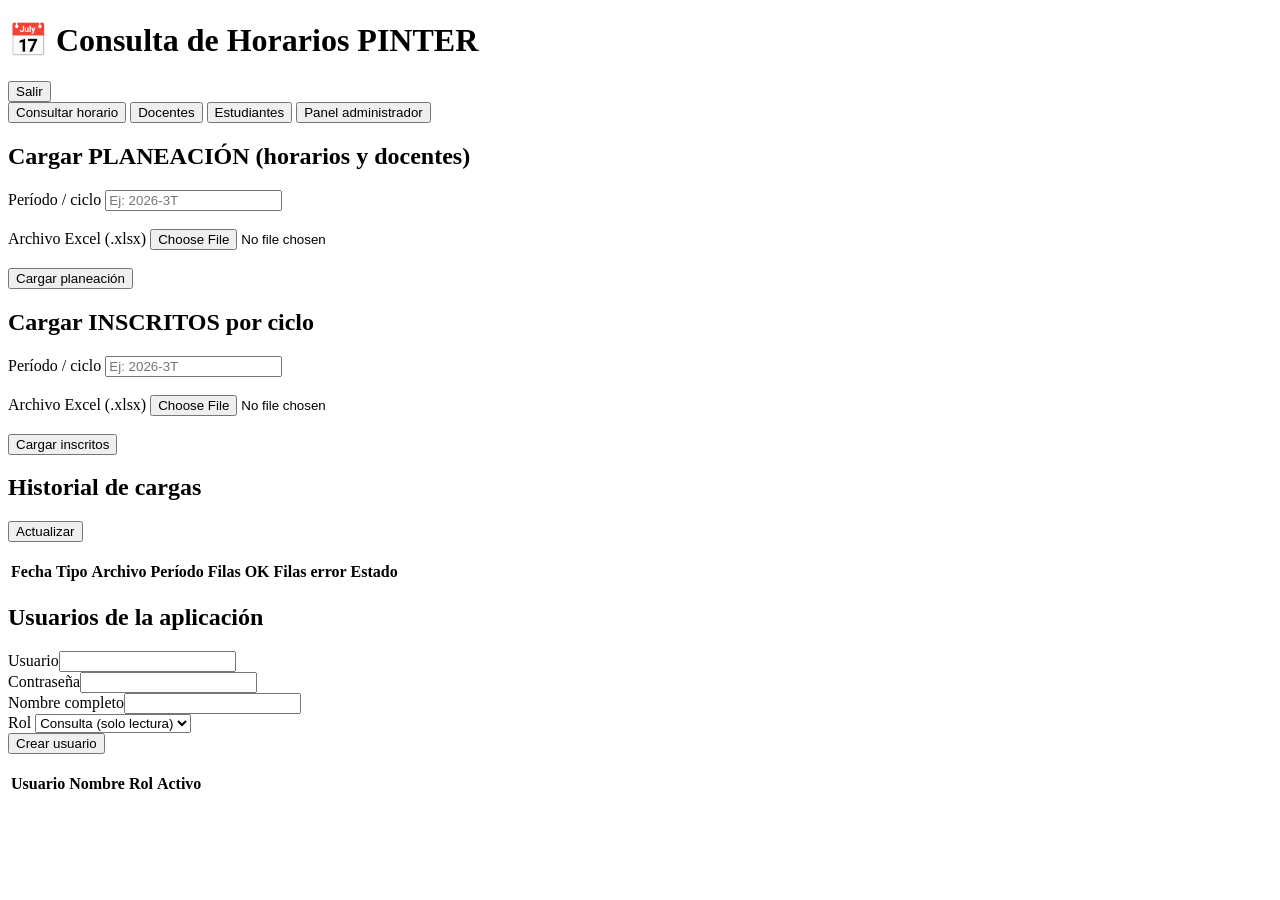
==== frontend/admin.html @ 89ebb92a "Add files via upload" ====
<!DOCTYPE html>
<html lang="es">
<head>
<meta charset="UTF-8">
<meta name="viewport" content="width=device-width, initial-scale=1.0">
<title>Panel administrador · Consulta de Horarios PINTER</title>
<link rel="stylesheet" href="/css/style.css">
</head>
<body>
  <div class="topbar">
    <h1>📅 Consulta de Horarios PINTER</h1>
    <div class="usuario-info">
      <span id="nombreUsuario"></span>
      <span class="badge-rol" id="badgeRol"></span>
      <button class="secundario" onclick="cerrarSesion()">Salir</button>
    </div>
  </div>

  <nav class="tabs">
    <button onclick="location.href='/consulta.html'">Consultar horario</button>
    <button onclick="location.href='/docentes.html'">Docentes</button>
    <button onclick="location.href='/estudiantes.html'">Estudiantes</button>
    <button class="activo">Panel administrador</button>
  </nav>

  <main id="contenidoAdmin">
    <div class="grid-2">
      <div class="card">
        <h2>Cargar PLANEACIÓN (horarios y docentes)</h2>
        <div id="msgPlaneacion" class="mensaje-ok"></div>
        <form id="formPlaneacion">
          <label for="periodoPlaneacion">Período / ciclo</label>
          <input type="text" id="periodoPlaneacion" placeholder="Ej: 2026-3T" required>
          <br><br>
          <label for="archivoPlaneacion">Archivo Excel (.xlsx)</label>
          <input type="file" id="archivoPlaneacion" accept=".xlsx,.xlsm" required>
          <br><br>
          <button type="submit" class="primario">Cargar planeación</button>
        </form>
      </div>

      <div class="card">
        <h2>Cargar INSCRITOS por ciclo</h2>
        <div id="msgInscritos" class="mensaje-ok"></div>
        <form id="formInscritos">
          <label for="periodoInscritos">Período / ciclo</label>
          <input type="text" id="periodoInscritos" placeholder="Ej: 2026-3T" required>
          <br><br>
          <label for="archivoInscritos">Archivo Excel (.xlsx)</label>
          <input type="file" id="archivoInscritos" accept=".xlsx,.xlsm" required>
          <br><br>
          <button type="submit" class="primario">Cargar inscritos</button>
        </form>
      </div>
    </div>

    <div class="card">
      <h2>Historial de cargas</h2>
      <button class="secundario" onclick="cargarHistorial()">Actualizar</button>
      <br><br>
      <div class="tabla-scroll">
        <table>
          <thead><tr><th>Fecha</th><th>Tipo</th><th>Archivo</th><th>Período</th><th>Filas OK</th><th>Filas error</th><th>Estado</th></tr></thead>
          <tbody id="tbodyHistorial"></tbody>
        </table>
      </div>
    </div>

    <div class="card">
      <h2>Usuarios de la aplicación</h2>
      <div class="filtros-grid">
        <div><label>Usuario</label><input id="nuevoUsername"></div>
        <div><label>Contraseña</label><input id="nuevoPassword" type="password"></div>
        <div><label>Nombre completo</label><input id="nuevoNombre"></div>
        <div><label>Rol</label>
          <select id="nuevoRol">
            <option value="consulta">Consulta (solo lectura)</option>
            <option value="admin">Administrador</option>
          </select>
        </div>
        <button class="primario" onclick="crearUsuario()">Crear usuario</button>
      </div>
      <br>
      <div class="tabla-scroll">
        <table>
          <thead><tr><th>Usuario</th><th>Nombre</th><th>Rol</th><th>Activo</th><th></th></tr></thead>
          <tbody id="tbodyUsuarios"></tbody>
        </table>
      </div>
    </div>
  </main>

  <script src="/js/api.js"></script>
  <script src="/js/admin.js"></script>
</body>
</html>
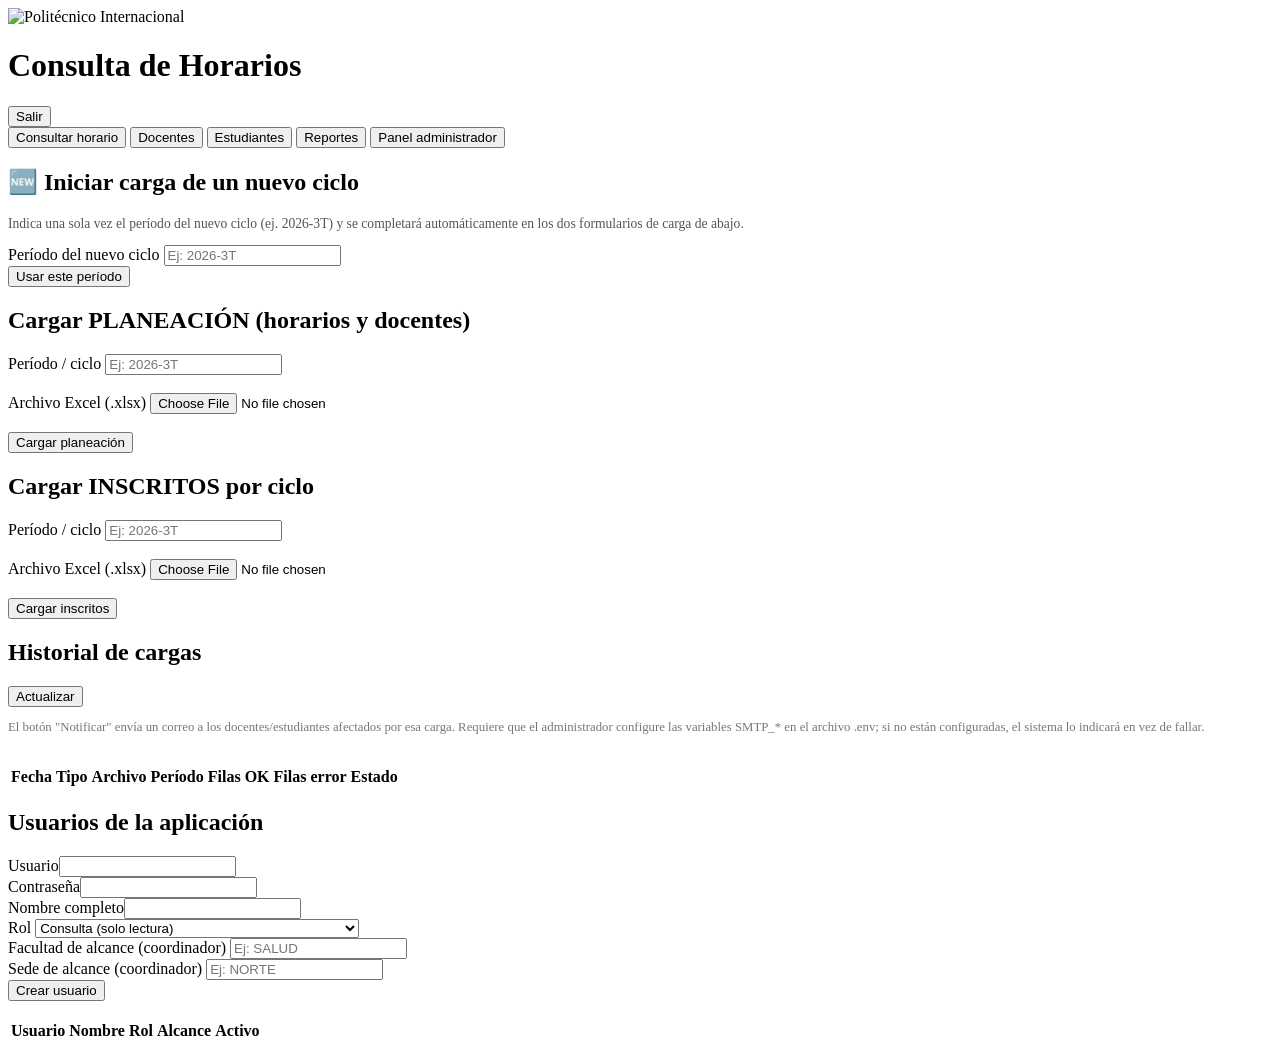
==== commit dec85514: "Add files via upload" ====
--- a/frontend/admin.html
+++ b/frontend/admin.html
@@ -8,7 +8,10 @@
 </head>
 <body>
   <div class="topbar">
-    <h1>📅 Consulta de Horarios PINTER</h1>
+    <div class="marca">
+      <img src="/img/logo-pinter.png" alt="Politécnico Internacional" class="logo-topbar">
+      <h1>Consulta de Horarios</h1>
+    </div>
     <div class="usuario-info">
       <span id="nombreUsuario"></span>
       <span class="badge-rol" id="badgeRol"></span>
@@ -20,10 +23,24 @@
     <button onclick="location.href='/consulta.html'">Consultar horario</button>
     <button onclick="location.href='/docentes.html'">Docentes</button>
     <button onclick="location.href='/estudiantes.html'">Estudiantes</button>
+    <button onclick="location.href='/dashboard.html'">Reportes</button>
     <button class="activo">Panel administrador</button>
   </nav>
 
   <main id="contenidoAdmin">
+    <div class="card" style="border-color:#0b3d91;">
+      <h2>🆕 Iniciar carga de un nuevo ciclo</h2>
+      <p style="font-size:0.85rem;color:#555;">Indica una sola vez el período del nuevo ciclo (ej. 2026-3T) y se
+      completará automáticamente en los dos formularios de carga de abajo.</p>
+      <div class="filtros-grid">
+        <div>
+          <label for="periodoNuevoCiclo">Período del nuevo ciclo</label>
+          <input type="text" id="periodoNuevoCiclo" placeholder="Ej: 2026-3T">
+        </div>
+        <button class="primario" onclick="iniciarNuevoCiclo()">Usar este período</button>
+      </div>
+    </div>
+
     <div class="grid-2">
       <div class="card">
         <h2>Cargar PLANEACIÓN (horarios y docentes)</h2>
@@ -57,10 +74,13 @@
     <div class="card">
       <h2>Historial de cargas</h2>
       <button class="secundario" onclick="cargarHistorial()">Actualizar</button>
-      <br><br>
+      <p style="font-size:0.8rem;color:#777;">El botón "Notificar" envía un correo a los docentes/estudiantes
+      afectados por esa carga. Requiere que el administrador configure las variables SMTP_* en el archivo .env;
+      si no están configuradas, el sistema lo indicará en vez de fallar.</p>
+      <br>
       <div class="tabla-scroll">
         <table>
-          <thead><tr><th>Fecha</th><th>Tipo</th><th>Archivo</th><th>Período</th><th>Filas OK</th><th>Filas error</th><th>Estado</th></tr></thead>
+          <thead><tr><th>Fecha</th><th>Tipo</th><th>Archivo</th><th>Período</th><th>Filas OK</th><th>Filas error</th><th>Estado</th><th></th></tr></thead>
           <tbody id="tbodyHistorial"></tbody>
         </table>
       </div>
@@ -73,17 +93,26 @@
         <div><label>Contraseña</label><input id="nuevoPassword" type="password"></div>
         <div><label>Nombre completo</label><input id="nuevoNombre"></div>
         <div><label>Rol</label>
-          <select id="nuevoRol">
+          <select id="nuevoRol" onchange="toggleCamposCoordinador()">
             <option value="consulta">Consulta (solo lectura)</option>
+            <option value="coordinador">Coordinador (solo lectura, limitado a facultad/sede)</option>
             <option value="admin">Administrador</option>
           </select>
+        </div>
+        <div id="campoFacultadAlcance" class="oculto">
+          <label>Facultad de alcance (coordinador)</label>
+          <input id="nuevaFacultadAlcance" placeholder="Ej: SALUD">
+        </div>
+        <div id="campoSedeAlcance" class="oculto">
+          <label>Sede de alcance (coordinador)</label>
+          <input id="nuevaSedeAlcance" placeholder="Ej: NORTE">
         </div>
         <button class="primario" onclick="crearUsuario()">Crear usuario</button>
       </div>
       <br>
       <div class="tabla-scroll">
         <table>
-          <thead><tr><th>Usuario</th><th>Nombre</th><th>Rol</th><th>Activo</th><th></th></tr></thead>
+          <thead><tr><th>Usuario</th><th>Nombre</th><th>Rol</th><th>Alcance</th><th>Activo</th><th></th></tr></thead>
           <tbody id="tbodyUsuarios"></tbody>
         </table>
       </div>
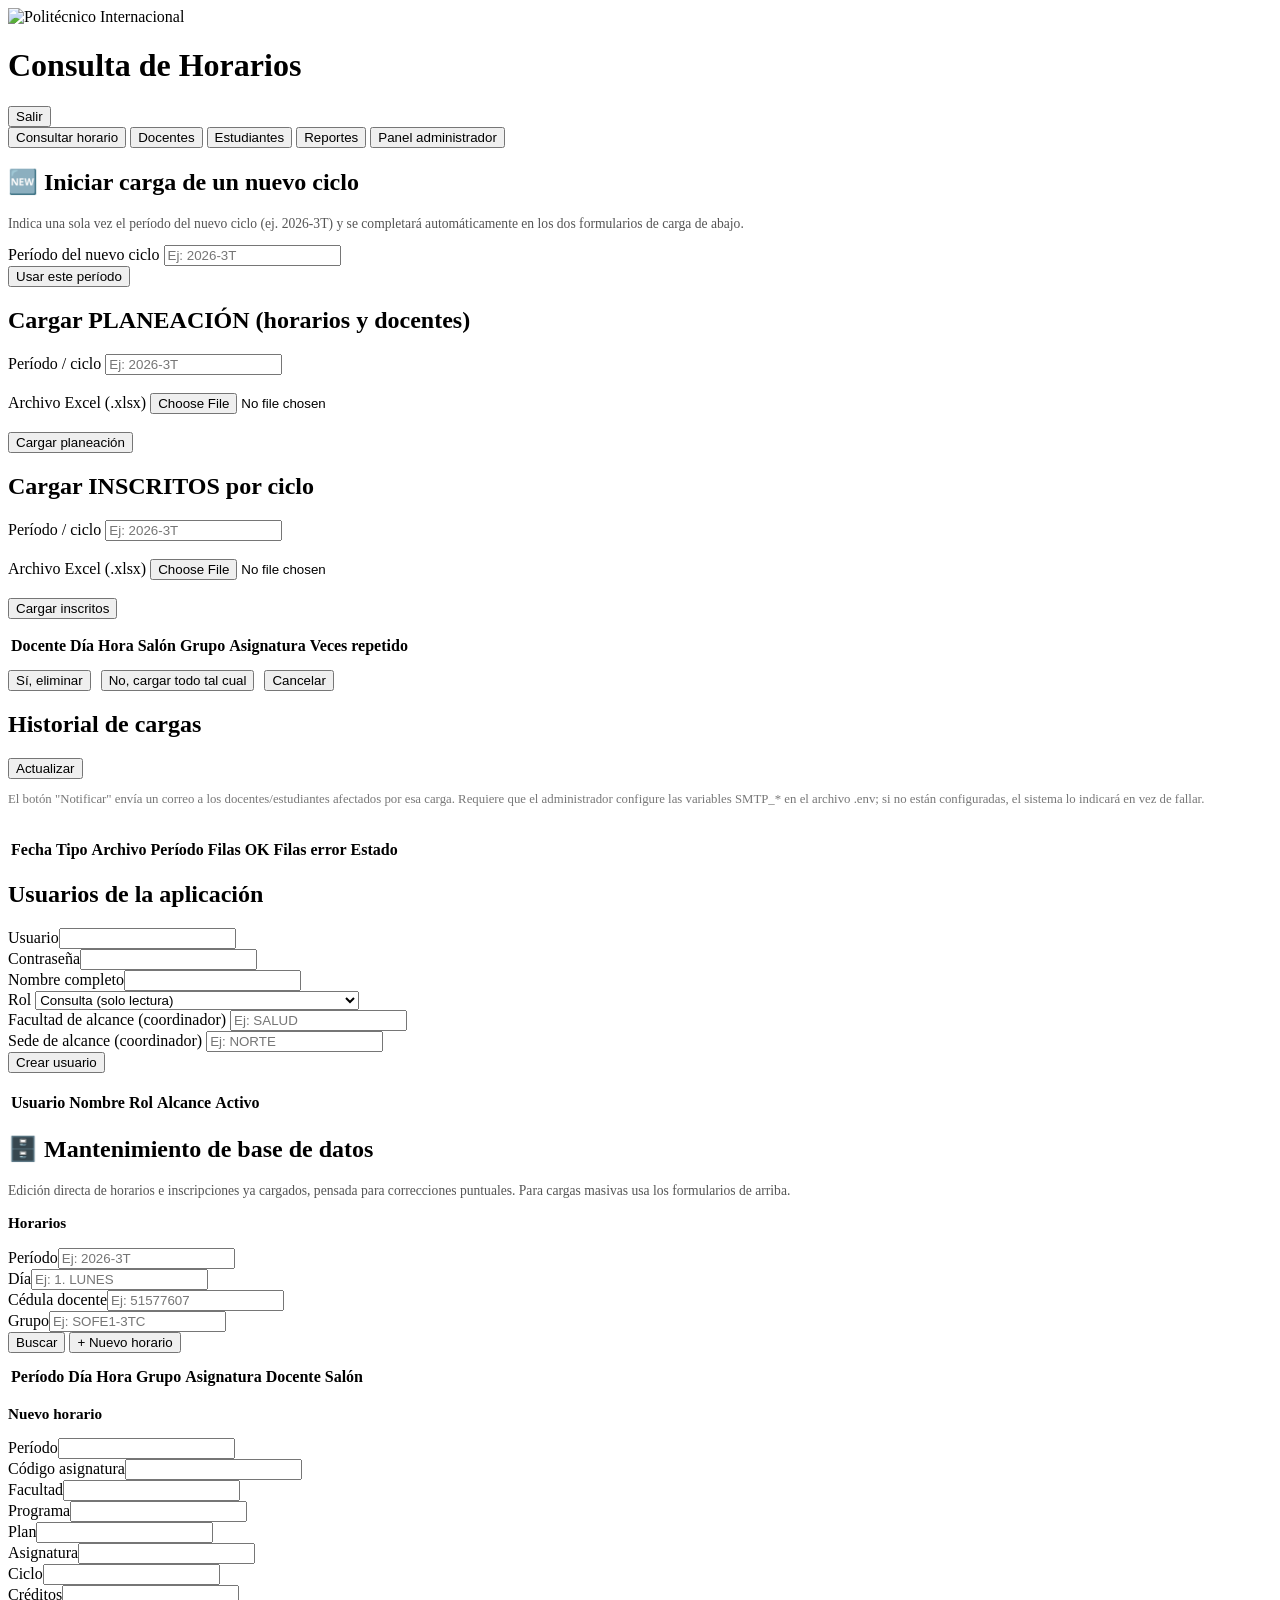
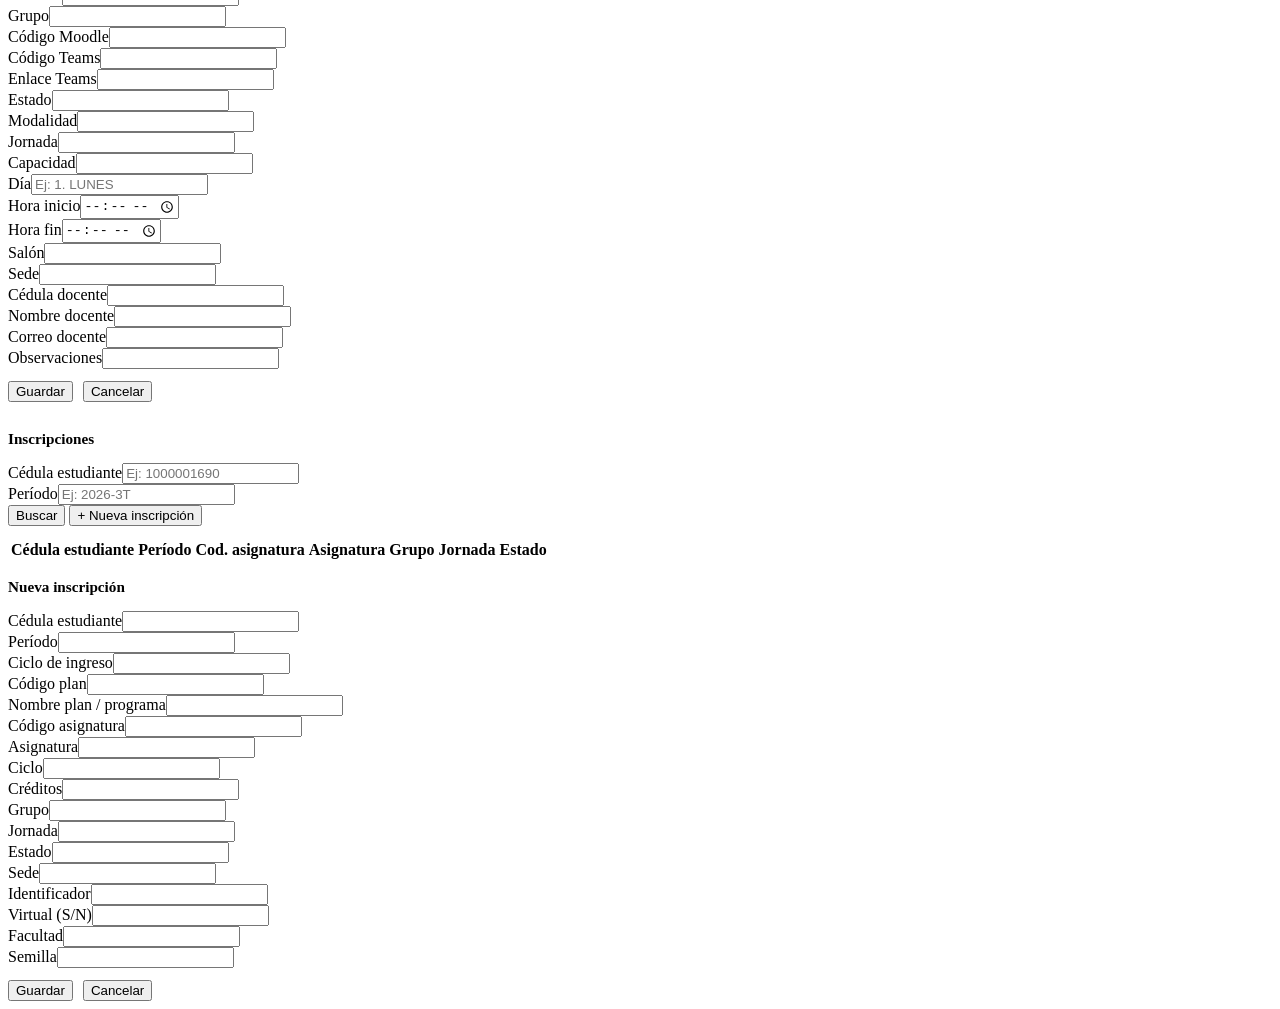
==== commit 25c0f557: "Agrega mantenimiento CRUD, login docentes/estudiantes, dedup de duplicados, gráficos y grilla semana" ====
--- a/frontend/admin.html
+++ b/frontend/admin.html
@@ -71,6 +71,23 @@
       </div>
     </div>
 
+    <div class="card oculto" id="cardDuplicadosPlaneacion" style="border-color:#cc3a21;">
+      <h3 style="color:#b3261e;font-size:0.95rem;margin-top:0;" id="mensajeDuplicadosPlaneacion"></h3>
+      <div class="tabla-scroll">
+        <table>
+          <thead>
+            <tr><th>Docente</th><th>Día</th><th>Hora</th><th>Salón</th><th>Grupo</th><th>Asignatura</th><th>Veces repetido</th></tr>
+          </thead>
+          <tbody id="tbodyDuplicadosPlaneacion"></tbody>
+        </table>
+      </div>
+      <div style="margin-top:12px;display:flex;gap:10px;flex-wrap:wrap;">
+        <button class="primario" style="max-width:200px;" onclick="confirmarCargaPlaneacion(true)">Sí, eliminar</button>
+        <button class="secundario" onclick="confirmarCargaPlaneacion(false)">No, cargar todo tal cual</button>
+        <button class="secundario" onclick="cancelarCargaPlaneacion()">Cancelar</button>
+      </div>
+    </div>
+
     <div class="card">
       <h2>Historial de cargas</h2>
       <button class="secundario" onclick="cargarHistorial()">Actualizar</button>
@@ -117,6 +134,110 @@
         </table>
       </div>
     </div>
+
+    <div class="card" style="border-color:#0b3d91;">
+      <h2>🗄️ Mantenimiento de base de datos</h2>
+      <p style="font-size:0.85rem;color:#555;">Edición directa de horarios e inscripciones ya cargados, pensada para
+      correcciones puntuales. Para cargas masivas usa los formularios de arriba.</p>
+
+      <h3 style="color:var(--azul-pinter);font-size:0.95rem;">Horarios</h3>
+      <div class="filtros-grid">
+        <div><label for="bhPeriodo">Período</label><input id="bhPeriodo" placeholder="Ej: 2026-3T"></div>
+        <div><label for="bhDia">Día</label><input id="bhDia" placeholder="Ej: 1. LUNES"></div>
+        <div><label for="bhDocente">Cédula docente</label><input id="bhDocente" placeholder="Ej: 51577607"></div>
+        <div><label for="bhGrupo">Grupo</label><input id="bhGrupo" placeholder="Ej: SOFE1-3TC"></div>
+        <button class="primario" onclick="buscarHorariosAdmin()">Buscar</button>
+        <button class="secundario" onclick="abrirNuevoHorario()">+ Nuevo horario</button>
+      </div>
+      <div class="tabla-scroll" style="margin-top:12px;">
+        <table>
+          <thead>
+            <tr><th>Período</th><th>Día</th><th>Hora</th><th>Grupo</th><th>Asignatura</th><th>Docente</th><th>Salón</th><th></th></tr>
+          </thead>
+          <tbody id="tbodyHorariosAdmin"></tbody>
+        </table>
+      </div>
+
+      <div class="card oculto" id="formHorarioAdmin" style="margin-top:16px;background:var(--azul-claro);">
+        <h3 id="tituloFormHorario" style="color:var(--azul-pinter);font-size:0.95rem;margin-top:0;">Nuevo horario</h3>
+        <input type="hidden" id="hId">
+        <div class="filtros-grid">
+          <div><label for="hPeriodo">Período</label><input id="hPeriodo"></div>
+          <div><label for="hCodigoAsignatura">Código asignatura</label><input id="hCodigoAsignatura"></div>
+          <div><label for="hFacultad">Facultad</label><input id="hFacultad"></div>
+          <div><label for="hPrograma">Programa</label><input id="hPrograma"></div>
+          <div><label for="hPlan">Plan</label><input id="hPlan"></div>
+          <div><label for="hAsignatura">Asignatura</label><input id="hAsignatura"></div>
+          <div><label for="hCiclo">Ciclo</label><input id="hCiclo"></div>
+          <div><label for="hCreditos">Créditos</label><input id="hCreditos"></div>
+          <div><label for="hGrupo">Grupo</label><input id="hGrupo"></div>
+          <div><label for="hCodigoMoodle">Código Moodle</label><input id="hCodigoMoodle"></div>
+          <div><label for="hCodigoTeams">Código Teams</label><input id="hCodigoTeams"></div>
+          <div><label for="hEnlaceTeams">Enlace Teams</label><input id="hEnlaceTeams"></div>
+          <div><label for="hEstado">Estado</label><input id="hEstado"></div>
+          <div><label for="hModalidad">Modalidad</label><input id="hModalidad"></div>
+          <div><label for="hJornada">Jornada</label><input id="hJornada"></div>
+          <div><label for="hCapacidad">Capacidad</label><input id="hCapacidad" type="number"></div>
+          <div><label for="hDia">Día</label><input id="hDia" placeholder="Ej: 1. LUNES"></div>
+          <div><label for="hHoraInicio">Hora inicio</label><input id="hHoraInicio" type="time"></div>
+          <div><label for="hHoraFin">Hora fin</label><input id="hHoraFin" type="time"></div>
+          <div><label for="hNombreSalon">Salón</label><input id="hNombreSalon"></div>
+          <div><label for="hSede">Sede</label><input id="hSede"></div>
+          <div><label for="hDocenteCedula">Cédula docente</label><input id="hDocenteCedula"></div>
+          <div><label for="hNombreDocente">Nombre docente</label><input id="hNombreDocente"></div>
+          <div><label for="hCorreoDocente">Correo docente</label><input id="hCorreoDocente"></div>
+          <div><label for="hObservaciones">Observaciones</label><input id="hObservaciones"></div>
+        </div>
+        <div style="margin-top:12px;display:flex;gap:10px;">
+          <button class="primario" style="max-width:180px;" onclick="guardarHorario()">Guardar</button>
+          <button class="secundario" onclick="cancelarFormHorario()">Cancelar</button>
+        </div>
+      </div>
+
+      <h3 style="color:var(--azul-pinter);font-size:0.95rem;margin-top:28px;">Inscripciones</h3>
+      <div class="filtros-grid">
+        <div><label for="biEstudiante">Cédula estudiante</label><input id="biEstudiante" placeholder="Ej: 1000001690"></div>
+        <div><label for="biPeriodo">Período</label><input id="biPeriodo" placeholder="Ej: 2026-3T"></div>
+        <button class="primario" onclick="buscarInscripcionesAdmin()">Buscar</button>
+        <button class="secundario" onclick="abrirNuevaInscripcion()">+ Nueva inscripción</button>
+      </div>
+      <div class="tabla-scroll" style="margin-top:12px;">
+        <table>
+          <thead>
+            <tr><th>Cédula estudiante</th><th>Período</th><th>Cod. asignatura</th><th>Asignatura</th><th>Grupo</th><th>Jornada</th><th>Estado</th><th></th></tr>
+          </thead>
+          <tbody id="tbodyInscripcionesAdmin"></tbody>
+        </table>
+      </div>
+
+      <div class="card oculto" id="formInscripcionAdmin" style="margin-top:16px;background:var(--azul-claro);">
+        <h3 id="tituloFormInscripcion" style="color:var(--azul-pinter);font-size:0.95rem;margin-top:0;">Nueva inscripción</h3>
+        <input type="hidden" id="iId">
+        <div class="filtros-grid">
+          <div><label for="iEstudianteCedula">Cédula estudiante</label><input id="iEstudianteCedula"></div>
+          <div><label for="iPeriodo">Período</label><input id="iPeriodo"></div>
+          <div><label for="iCicloIngreso">Ciclo de ingreso</label><input id="iCicloIngreso"></div>
+          <div><label for="iCodPlan">Código plan</label><input id="iCodPlan"></div>
+          <div><label for="iNomPlan">Nombre plan / programa</label><input id="iNomPlan"></div>
+          <div><label for="iCodAsignatura">Código asignatura</label><input id="iCodAsignatura"></div>
+          <div><label for="iAsignatura">Asignatura</label><input id="iAsignatura"></div>
+          <div><label for="iCiclo">Ciclo</label><input id="iCiclo"></div>
+          <div><label for="iCreditos">Créditos</label><input id="iCreditos"></div>
+          <div><label for="iGrupo">Grupo</label><input id="iGrupo"></div>
+          <div><label for="iJornada">Jornada</label><input id="iJornada"></div>
+          <div><label for="iEstado">Estado</label><input id="iEstado"></div>
+          <div><label for="iSede">Sede</label><input id="iSede"></div>
+          <div><label for="iIdentificador">Identificador</label><input id="iIdentificador"></div>
+          <div><label for="iFlgVirtual">Virtual (S/N)</label><input id="iFlgVirtual"></div>
+          <div><label for="iNombreFacultad">Facultad</label><input id="iNombreFacultad"></div>
+          <div><label for="iSemilla">Semilla</label><input id="iSemilla"></div>
+        </div>
+        <div style="margin-top:12px;display:flex;gap:10px;">
+          <button class="primario" style="max-width:180px;" onclick="guardarInscripcion()">Guardar</button>
+          <button class="secundario" onclick="cancelarFormInscripcion()">Cancelar</button>
+        </div>
+      </div>
+    </div>
   </main>
 
   <script src="/js/api.js"></script>
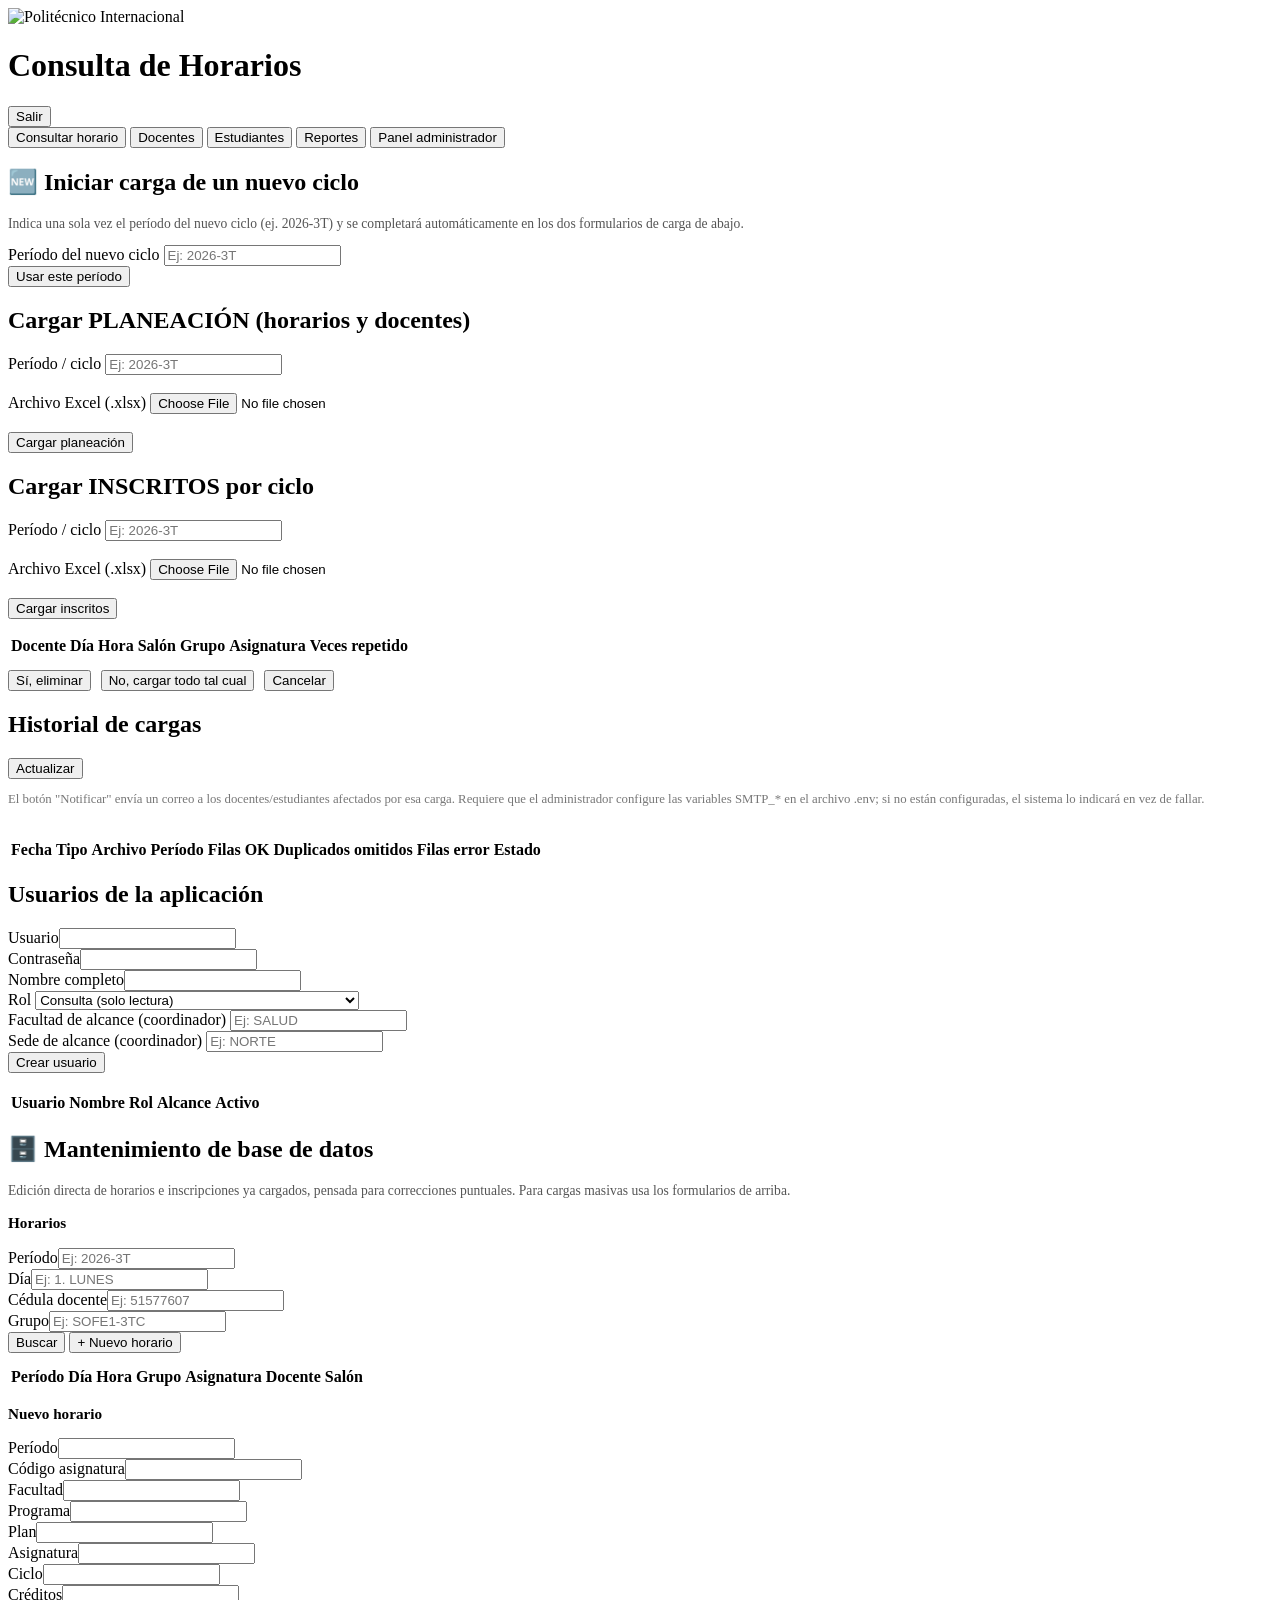
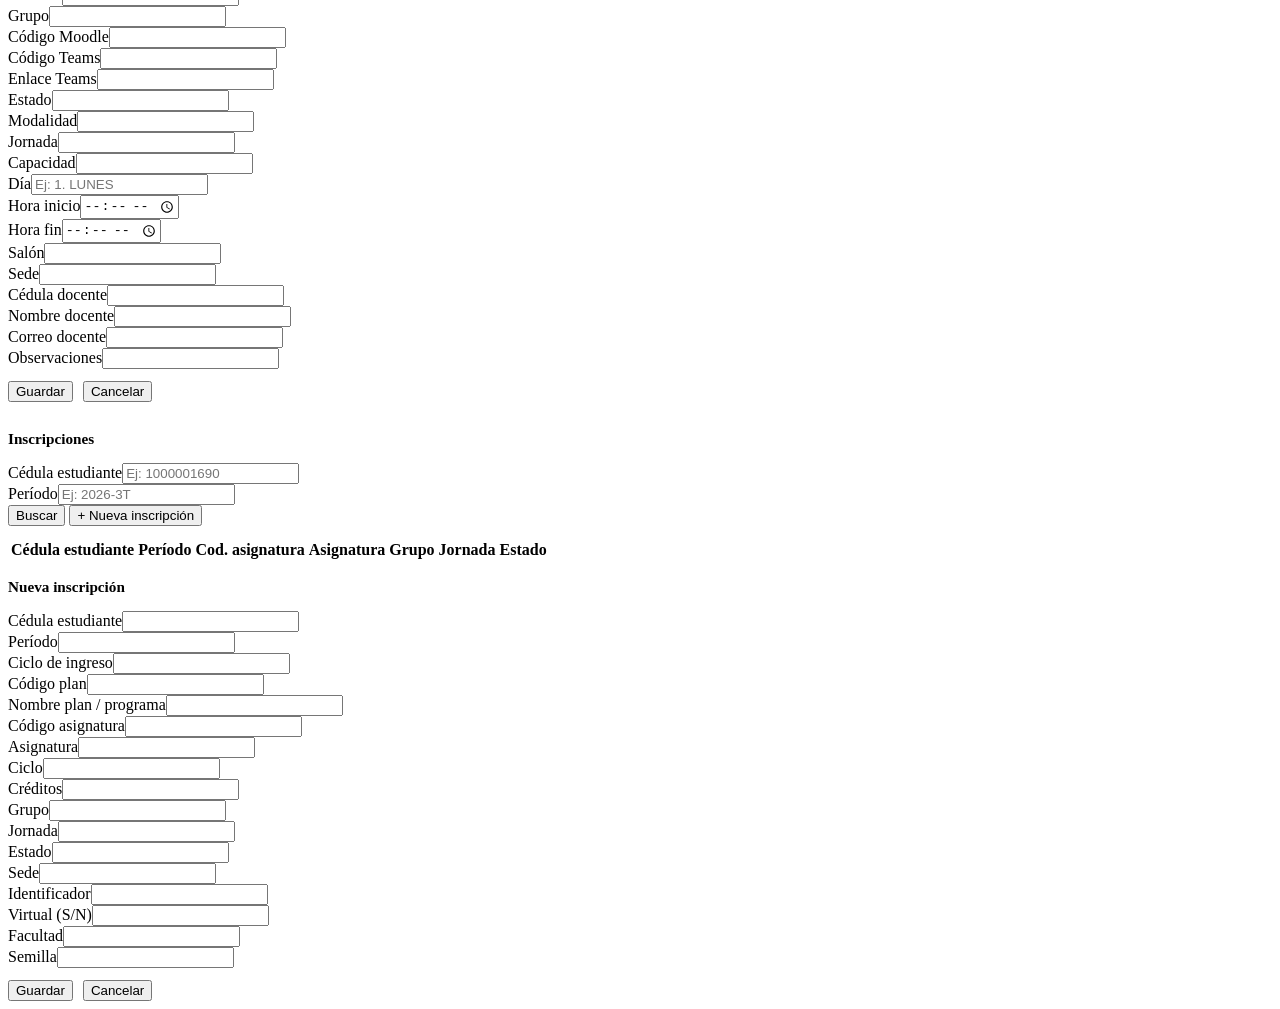
==== commit 99addd58: "Corrige carga masiva de INSCRITOS/DOCENTES y agrega recuperación de contraseña - Deduplica INSCRITOS" ====
--- a/frontend/admin.html
+++ b/frontend/admin.html
@@ -97,7 +97,7 @@
       <br>
       <div class="tabla-scroll">
         <table>
-          <thead><tr><th>Fecha</th><th>Tipo</th><th>Archivo</th><th>Período</th><th>Filas OK</th><th>Filas error</th><th>Estado</th><th></th></tr></thead>
+          <thead><tr><th>Fecha</th><th>Tipo</th><th>Archivo</th><th>Período</th><th>Filas OK</th><th>Duplicados omitidos</th><th>Filas error</th><th>Estado</th><th></th></tr></thead>
           <tbody id="tbodyHistorial"></tbody>
         </table>
       </div>
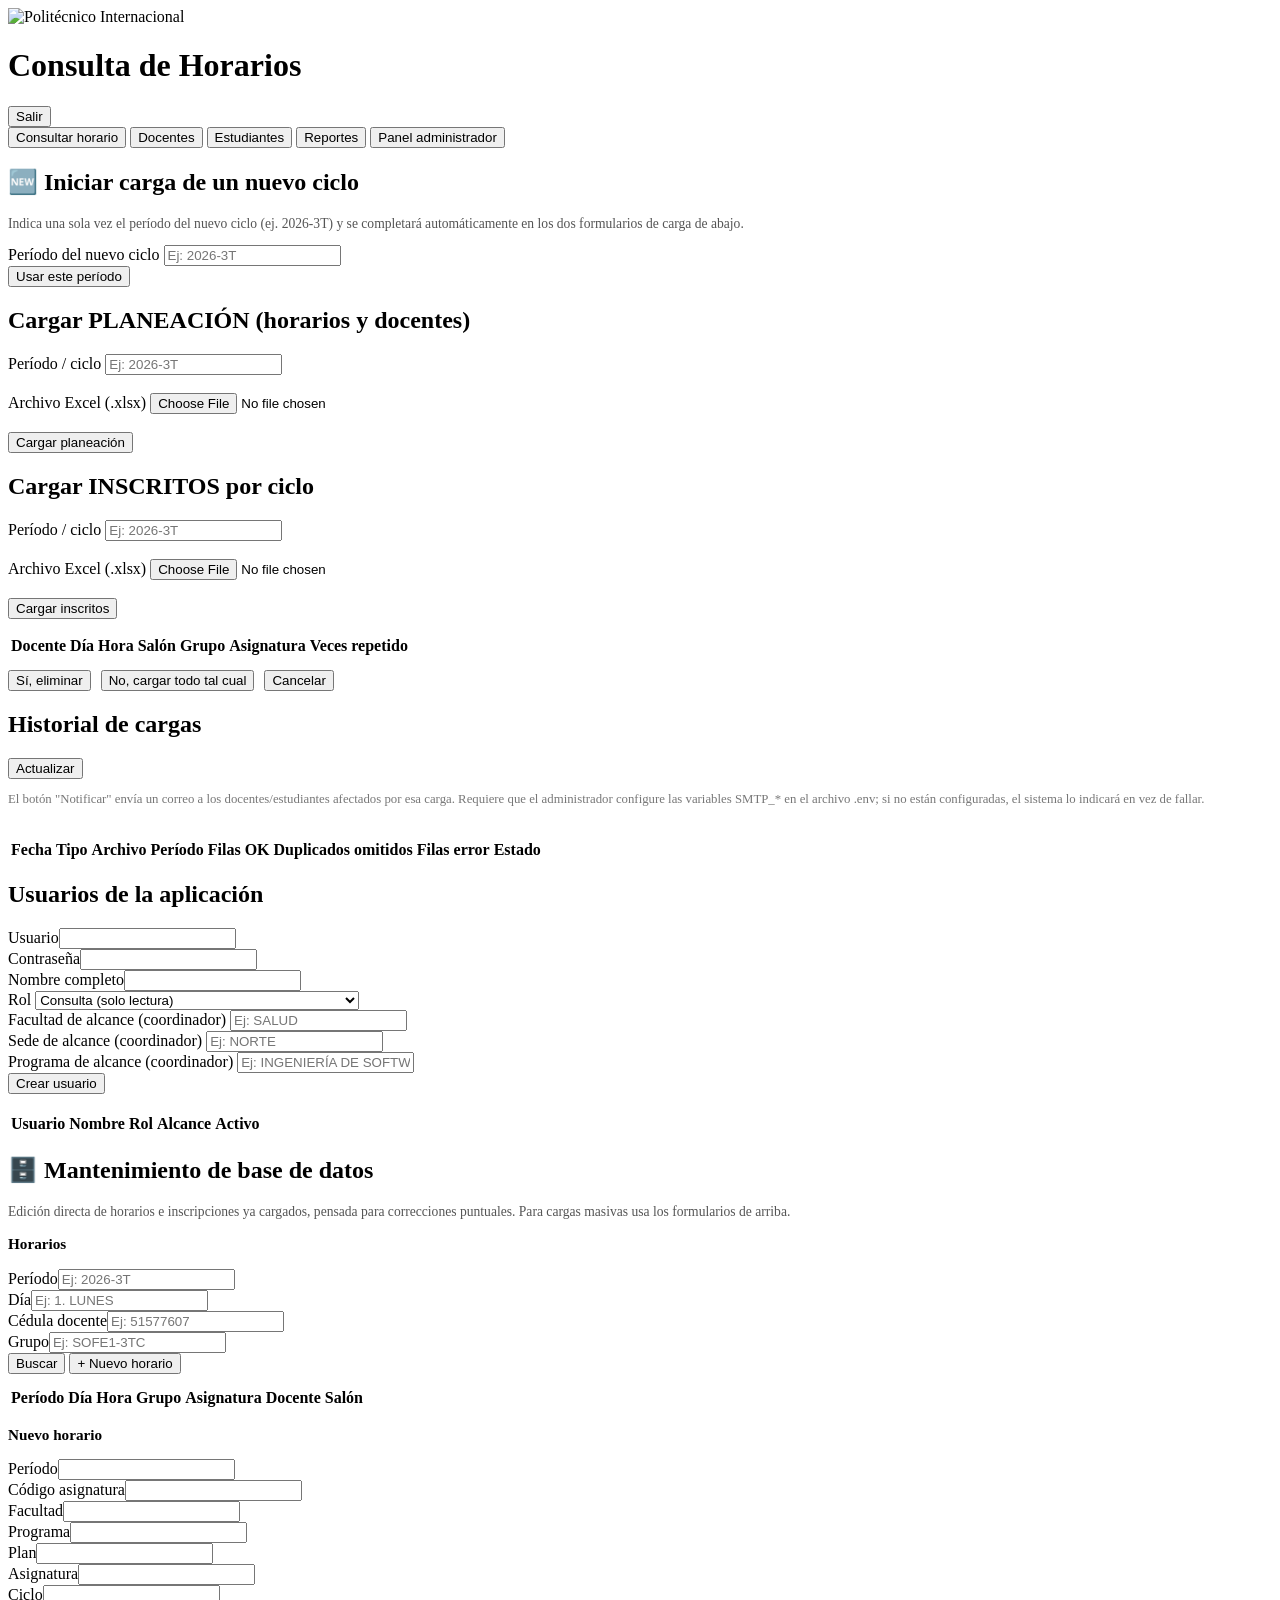
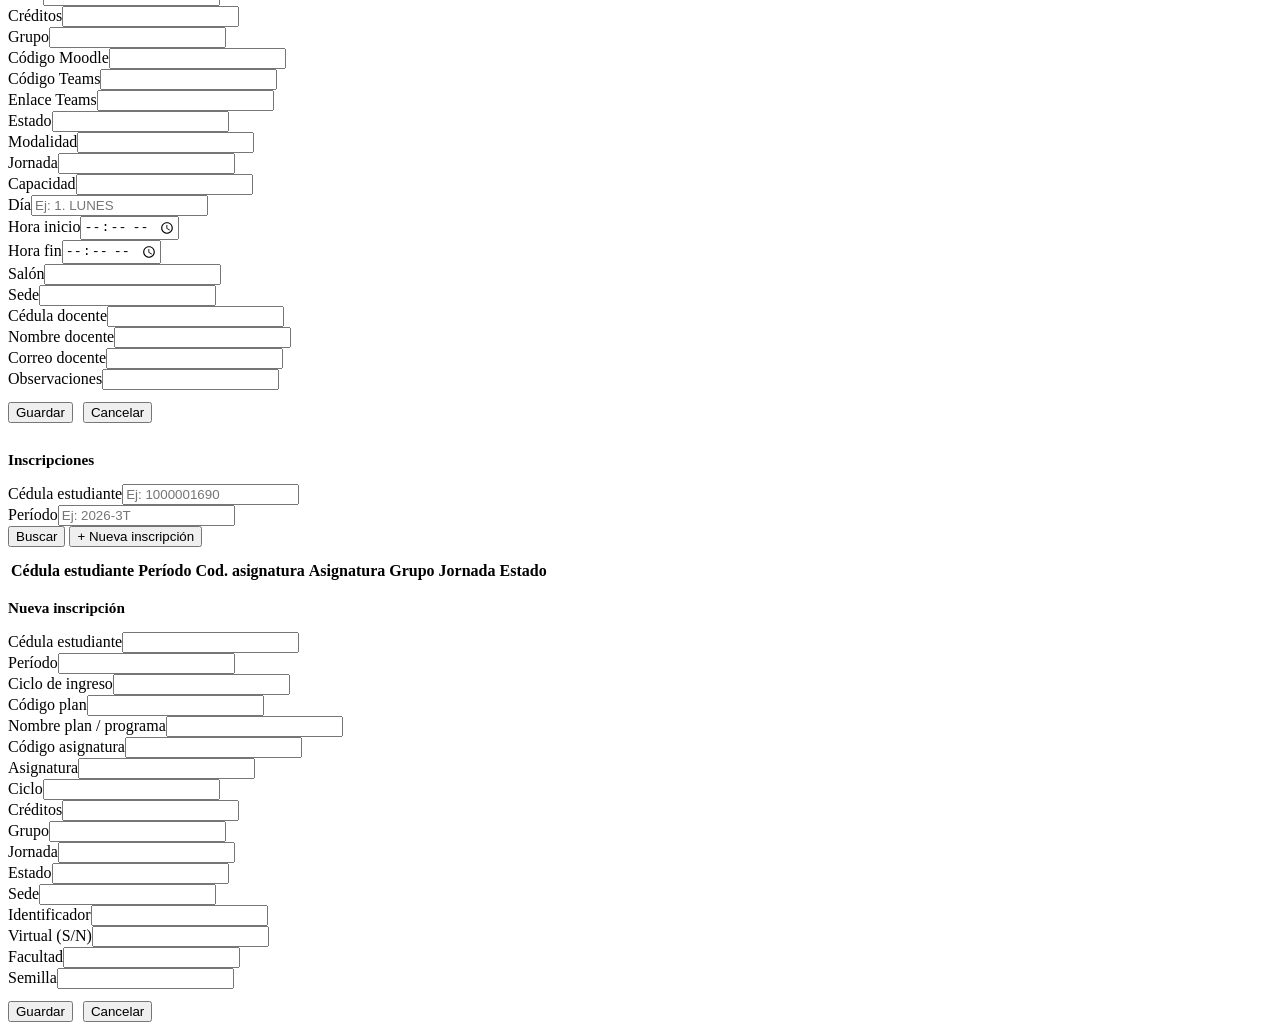
==== commit af1c7025: "Separate coordinator program scope Co-authored-by: cleangel196809 <145731648+cleangel196809@users.no" ====
--- a/frontend/admin.html
+++ b/frontend/admin.html
@@ -97,7 +97,7 @@
       <br>
       <div class="tabla-scroll">
         <table>
-          <thead><tr><th>Fecha</th><th>Tipo</th><th>Archivo</th><th>Período</th><th>Filas OK</th><th>Duplicados omitidos</th><th>Filas error</th><th>Estado</th><th></th></tr></thead>
+          <thead><tr><th>Fecha</th><th>Tipo</th><th>Archivo</th><th>Período</th><th>Filas OK</th><th>Duplicados omitidos</th><th>Filas error</th><th>Estado</th><th></th><th></th></tr></thead>
           <tbody id="tbodyHistorial"></tbody>
         </table>
       </div>
@@ -113,7 +113,9 @@
           <select id="nuevoRol" onchange="toggleCamposCoordinador()">
             <option value="consulta">Consulta (solo lectura)</option>
             <option value="coordinador">Coordinador (solo lectura, limitado a facultad/sede)</option>
-            <option value="admin">Administrador</option>
+            <option value="administrador">Administrador</option>
+            <option value="bienestar_universitario">Bienestar universitario</option>
+            <option value="decano">Decano (limitado a facultad)</option>
           </select>
         </div>
         <div id="campoFacultadAlcance" class="oculto">
@@ -123,6 +125,10 @@
         <div id="campoSedeAlcance" class="oculto">
           <label>Sede de alcance (coordinador)</label>
           <input id="nuevaSedeAlcance" placeholder="Ej: NORTE">
+        </div>
+        <div id="campoProgramaAlcance" class="oculto">
+          <label>Programa de alcance (coordinador)</label>
+          <input id="nuevoProgramaAlcance" placeholder="Ej: INGENIERÍA DE SOFTWARE">
         </div>
         <button class="primario" onclick="crearUsuario()">Crear usuario</button>
       </div>
